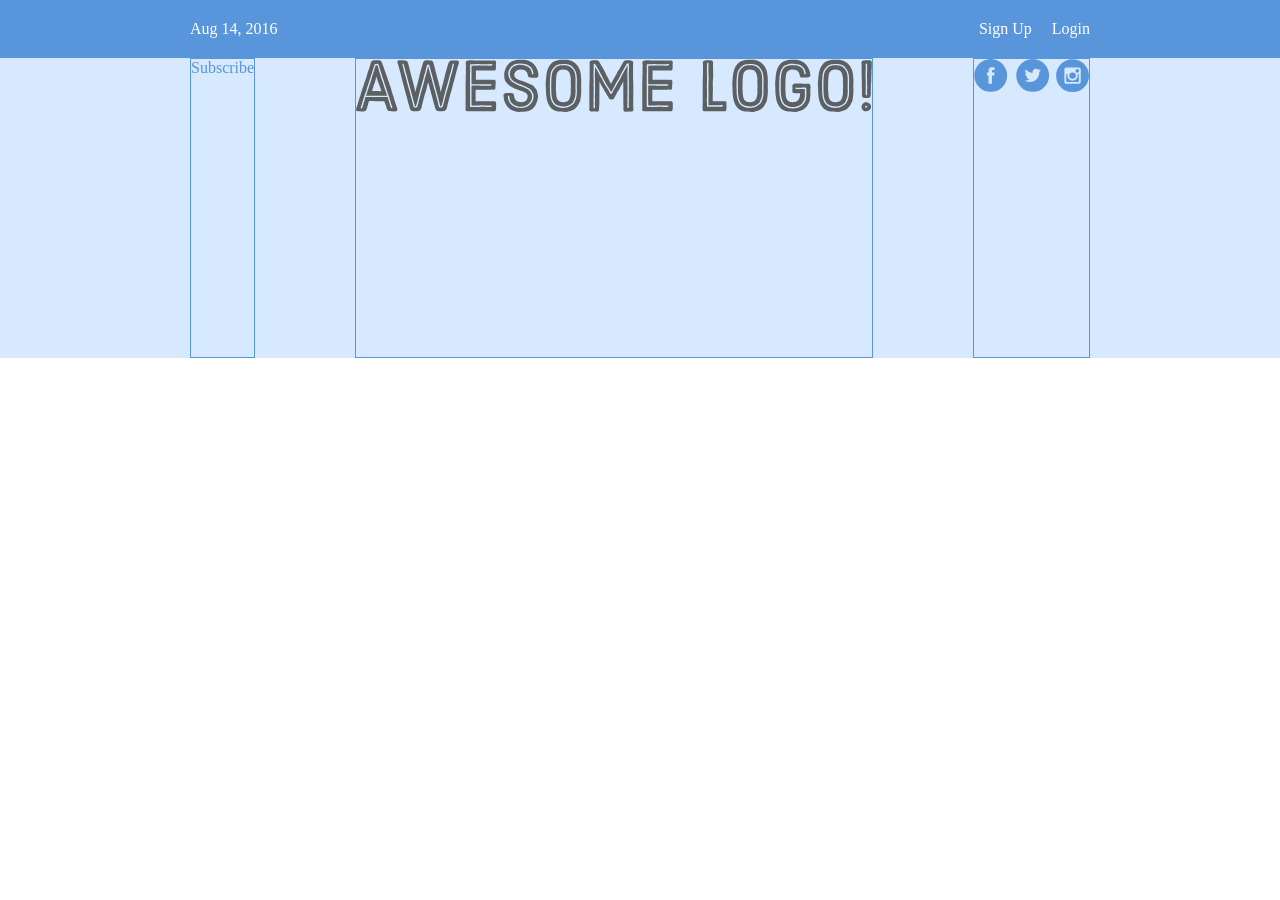
==== flexbox/flexbox.html @ b2736e53 "flexbox" ====
<!DOCTYPE html>
<html lang='en'> 
    <head>
        <meta charset="utf-8">
        <meta http-equiv="X-UA-Compatible" content="IE=edge">
        <title>Some Web Page</title>
        <meta name="description" content="">
        <meta name="viewport" content="width=device-width, initial-scale=1">
        <link rel="stylesheet" href="./styles.css">
    </head>
    <body>
        <div class='menu-container'>
            <div class='menu'>
              <div class='date'>Aug 14, 2016</div>
              <div class="links">
               <div class='signup'>Sign Up</div>
               <div class='login'>Login</>
              </div>
            </div>
          </div>
        </div>

          <div class="header-container">
              <div class="header">
                  <div class="subscribe">Subscribe</div>
                      <div class="logo"><img src="images/awesome-logo.svg"/></div>
                      <div class="social"><img src='images/social-icons.svg'/></div>
              </div>
          </div>
    </body>
</html>
---- flexbox/styles.css ----
* {
    margin: 0;
    padding: 0;
    box-sizing:border-box;
}

.menu-container {
    color: #fff;
    background-color: #5995DA;
    padding: 20px 0;
    display: flex;
    justify-content: center;
}

.menu {
    width: 900px;
    display: flex;
    justify-content: space-between;
}

.links{
    display:flex;
    justify-content:flex-end;
}

.login{
    margin-left: 20px
}

.header-container{
    color: #5995DA;
    background-color: #D6E9FE;
    display: flex;
    justify-content: center;
}

.header {
    width: 900px;
    height: 300px;
    display: flex;
    justify-content: space-between;
    align-items: center git add .;
}

.social,
.logo,
.subscribe{
    border: 1px solid #5995DA
}
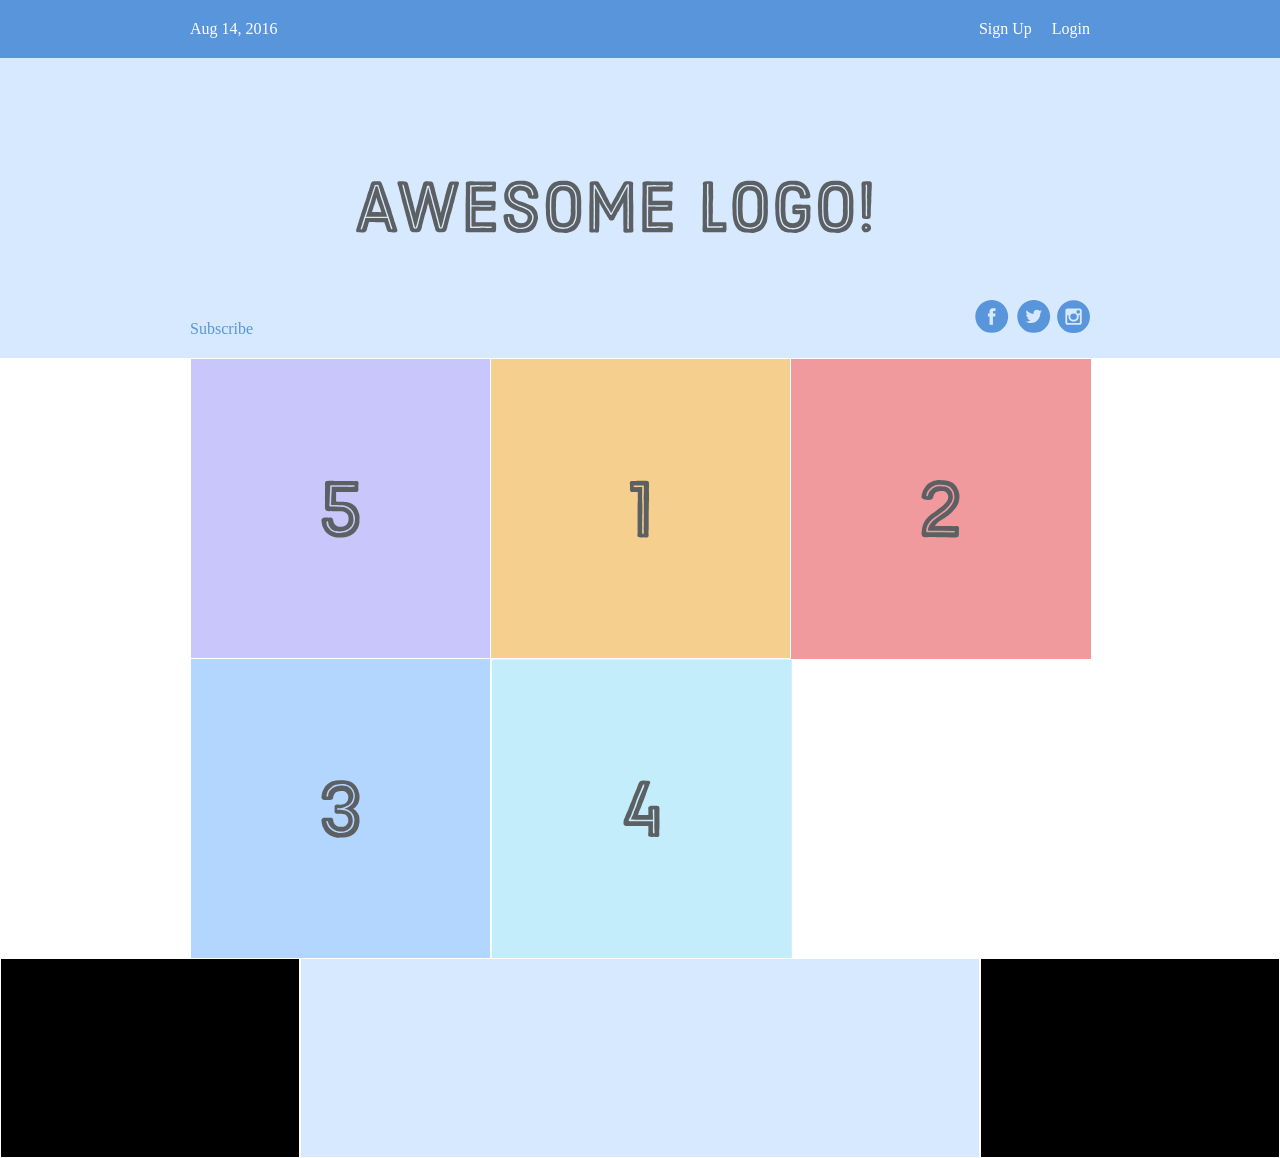
==== commit 30f29e70: "flexbox" ====
--- a/flexbox/flexbox.html
+++ b/flexbox/flexbox.html
@@ -12,10 +12,8 @@
         <div class='menu-container'>
             <div class='menu'>
               <div class='date'>Aug 14, 2016</div>
-              <div class="links">
                <div class='signup'>Sign Up</div>
                <div class='login'>Login</>
-              </div>
             </div>
           </div>
         </div>
@@ -27,5 +25,31 @@
                       <div class="social"><img src='images/social-icons.svg'/></div>
               </div>
           </div>
+
+          <div class="photo-grid-container">
+              <div class="photo-grid">
+                  <div class="photo-grid-item first iteem">
+                      <img src="images/one.svg" />
+                  </div>
+                  <div class="photo-grid-item">
+                      <img src="images/two.svg"/>
+                  </div>
+                  <div class="photo-grid-item">
+                      <img src="images/three.svg" />
+                  </div>
+                  <div class='photo-grid-item'>
+                    <img src='images/four.svg'/>
+                  </div>
+                  <div class='photo-grid-item last-item'>
+                    <img src='images/five.svg'/>
+                  </div>
+              </div>
+          </div>
+
+          <div class="footer">
+              <div class="footer-item footer-one"></div>
+              <div class="footer-item footer-two"></div>
+              <div class="footer-item footer-three"></div>
+          </div>
     </body>
 </html>
--- a/flexbox/styles.css
+++ b/flexbox/styles.css
@@ -39,11 +39,63 @@
     height: 300px;
     display: flex;
     justify-content: space-between;
-    align-items: center git add .;
+    align-items: center;
 }
 
 .social,
-.logo,
 .subscribe{
-    border: 1px solid #5995DA
+   align-self: flex-end;
+   margin-bottom: 20px;
+}
+
+.photo-grid-container {
+    display: flex;
+    justify-content: center;
+}
+
+.photo-grid {
+    width:900px;
+    display: flex;
+    justify-content:flex-start;
+    flex-wrap: wrap;
+    flex-direction: row;
+    align-items: center;
+}
+
+.photo-grid-item {
+    border: 1px solid #fff;
+    width: 300px;
+    height: 300px;
+}
+
+.first-item{
+    order: 1;
+}
+
+.last-item{
+    order: -1;
+}
+
+.footer{
+    display: flex;
+    justify-content: space-between
+}
+
+.footer-item {
+    border: 1px solid #fff;
+    background-color: #D6E9FE;
+    height:200px;
+    flex: 1;
+}
+
+
+.footer-three,
+.footer-one{
+    background-color: black;
+    flex: initial;
+    width: 300px;
+}
+
+.signup{
+    margin-left: auto
 }
